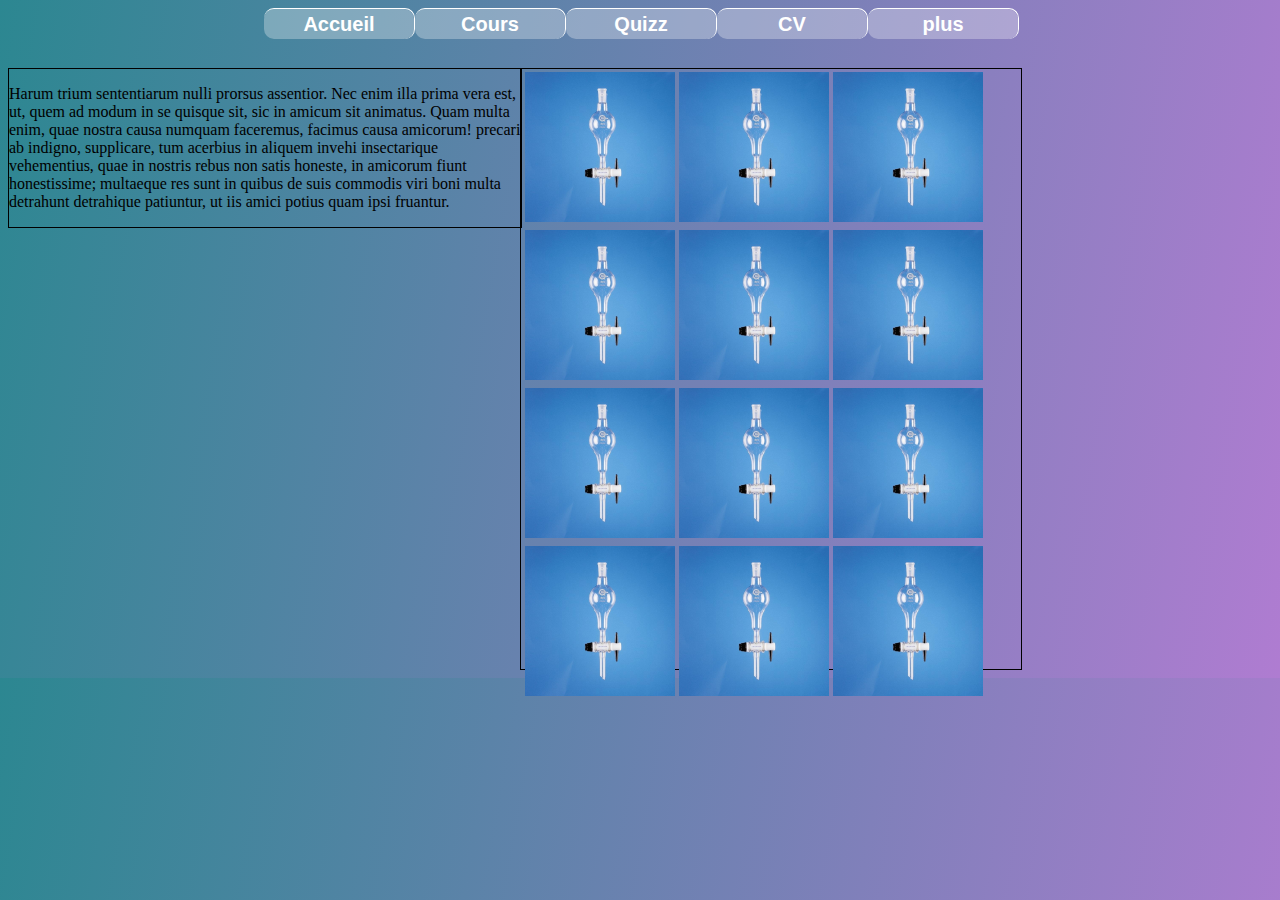
==== index.html @ 756b8065 "début création tableau" ====
<!DOCTYPE html>
<html>
    <head>
        <meta charset="UTF-8">
        <link rel="stylesheet" type="text/css" href="style.css">
        <script src="testjava.js"></script>
        <title>Accueil</title>
    </head>

    
    <body>
        <nav>
            <ul>
                <li>
                    <a href="index.html">Accueil</a>
                </li>
                <li>
                    <a href="Cours.html">Cours</a>
                        <ul>
                            <li><a href="Cours_general.html">Cours général </a> </li>
                            <li><a href="Cours_verre.html">Cours verre </a></li>
                        </ul>
                </li>
                <li>
                    <a href="Quizz.html">Quizz</a>
                </li>
                <li>
                    <a href="CV.html">CV</a>
                    <ul>
                        <li><a href="CV_Missolo.html">CV missolo</a></li>
                        <li><a href="CV_Desousa.html">CV desousa</a></li>
                    </ul>
                </li>
                <li>
                    <a href="#">plus </a>
                    <ul>
                        <li><a href="Liens.html">Liens </a>
                            <ul> 
                                <li><a href="https://fr.wikipedia.org/wiki/Verrerie_de_laboratoire"> Lien wikipedia</a> </li>
                                <li><a href="http://thedoc777.free.fr/pageverre.htm">Lycée Mermoz</a></li>
                            </ul>
                        </li>
                        <li><a href="Contact.html">nous contacter</a></li>
                    </ul>
                </li>
            </ul>
        </nav>
    
        <article>

         <p>Harum trium sententiarum nulli prorsus assentior. Nec enim illa prima vera est, ut, quem ad modum in se quisque sit, sic in amicum sit animatus. Quam multa enim, quae nostra causa numquam faceremus, facimus causa amicorum! precari ab indigno, supplicare, tum acerbius in aliquem invehi insectarique vehementius, quae in nostris rebus non satis honeste, in amicorum fiunt honestissime; multaeque res sunt in quibus de suis commodis viri boni multa detrahunt detrahique patiuntur, ut iis amici potius quam ipsi fruantur. </p>
        </article>


    <section class="tableauimg">
        <table>
            <tr>
                <td> <a href = "Cours.html" onMouseOver="changerImage();" onMouseOut="remettreImage();"> <img id =image1 src="./Images/ampoule_a_decanter.jpg" /> </td>
                <td> <img src = "./Images/ampoule_a_decanter.jpg" /></td>
                <td> <img src = "./Images/ampoule_a_decanter.jpg" /></td>
            </tr>
            <tr>
                <td> <img src = "./Images/ampoule_a_decanter.jpg" /></td>
                <td> <img src = "./Images/ampoule_a_decanter.jpg" /></td>
                <td> <img src = "./Images/ampoule_a_decanter.jpg" /></td>
            </tr>
            <tr>
                <td> <img src = "./Images/ampoule_a_decanter.jpg" /></td>
                <td> <img src = "./Images/ampoule_a_decanter.jpg" /></td>
                <td> <img src = "./Images/ampoule_a_decanter.jpg" /></td>
            </tr>
            <tr>
                <td> <img src = "./Images/ampoule_a_decanter.jpg" /></td>
                <td> <img src = "./Images/ampoule_a_decanter.jpg" /></td>
                <td> <img src = "./Images/ampoule_a_decanter.jpg" /></td>
            </tr>

        </table>
    </section>


    </body>

<!---
        <p>
    <a href="http://jigsaw.w3.org/css-validator/check/referer">
        <img style="border:0;width:88px;height:31px"
            src="http://jigsaw.w3.org/css-validator/images/vcss"
            alt="CSS Valide !" />
        </a>
    </p>
-->



</html>
---- style.css ----
body {
    background-image:linear-gradient(100deg, #2C8791, #AF7CD1 );
    height : 100%;
    width : 100%;
}



/*FENETRE DE NAVIGATION */
nav {
    position: relative;
    left : 20%;
    width : 100%; /*largeur */
    height : 60px; /*hauteur*/
    font-weight : bold; /* texte en gras*/
    font-family : Arial; /* police : Arial*/
    font-size : 20px; /* taille de la police : 12px */
    
}

nav, nav ul {
    padding : 0; /* pas de marge intérieure */
    margin : 0; /* et extérieur -> sinon les menus sont décalés dans la barre */
    list-style : none; /* enlève les points de la liste */
    line-height : 30px; /* augmente la hauteur des menus */
    text-align : center; /* texte centré*/


}

nav a 
{
    
    display : block; /* transforme en bloc les liens (plus facile à manipuler) */
    border-radius: 10px; /*bord arrondit*
    /* padding : 0;  */
    color : #fff; /* couleur du texte */
    text-decoration : none; /* enleve les souligne */
    width : 150px; /* largeur */ 
    background-color : rgba(255,255,255,0.3);
    
}

nav li /* Éléments des listes */      

{ 
    float : left; /*mettre les elements a la suite des autres à gauche*/
    border-right : 1px solid #fff; /* bordure blanche à droite de chaque élément */
    border-top : 1px solid #fff;
    border-radius: 10px; /*bord arrondit*/

}

nav li ul /* Sous-listes */
{ 
    position: absolute; /* Position absolue */
    width: 144px; /* Largeur des sous-listes */
    left: -999em; /* Hop, on envoie loin du champ de vision */
}


nav li ul ul /*Sous-sous liste */

{
    margin    : -22px 0 0 160px ; /* On décale les sous-sous-listes pour qu'elles ne soient pas au dessus des sous-listes */ 
}

nav li:hover ul ul, nav li.sfhover ul ul /* Sous-sous-listes lorsque la souris passe sur un élément de liste */

{
    left: -999em; /* On expédie les sous-sous-listes hors du champ de vision */

}


nav li:hover ul, nav li li:hover ul, nav li.sfhover ul, nav li li.sfhover ul  /* Sous-listes lorsque la souris passe sur un élément de liste ET sous-sous-lites lorsque la souris passe sur un élément de sous-liste */

{
    left: auto; /* Repositionnement normal */

}

/**Article */
article {
    float : left;
    width: 40%;
    border: 1px solid black;
}

/*****************************/
/*TABLEAU */

section.tableauimg {
    width : 500px; /*largeur du tableau */
    height : 600px; /*hauteur du tableau */
    border: 1px solid black; 
    margin-left : 40%; /*pour le placer à droite du texte */
}

section.tableauimg img {
    width : 150px; /*largeur de l'image */
    height : 150px; /*hauteur de l'image */
}
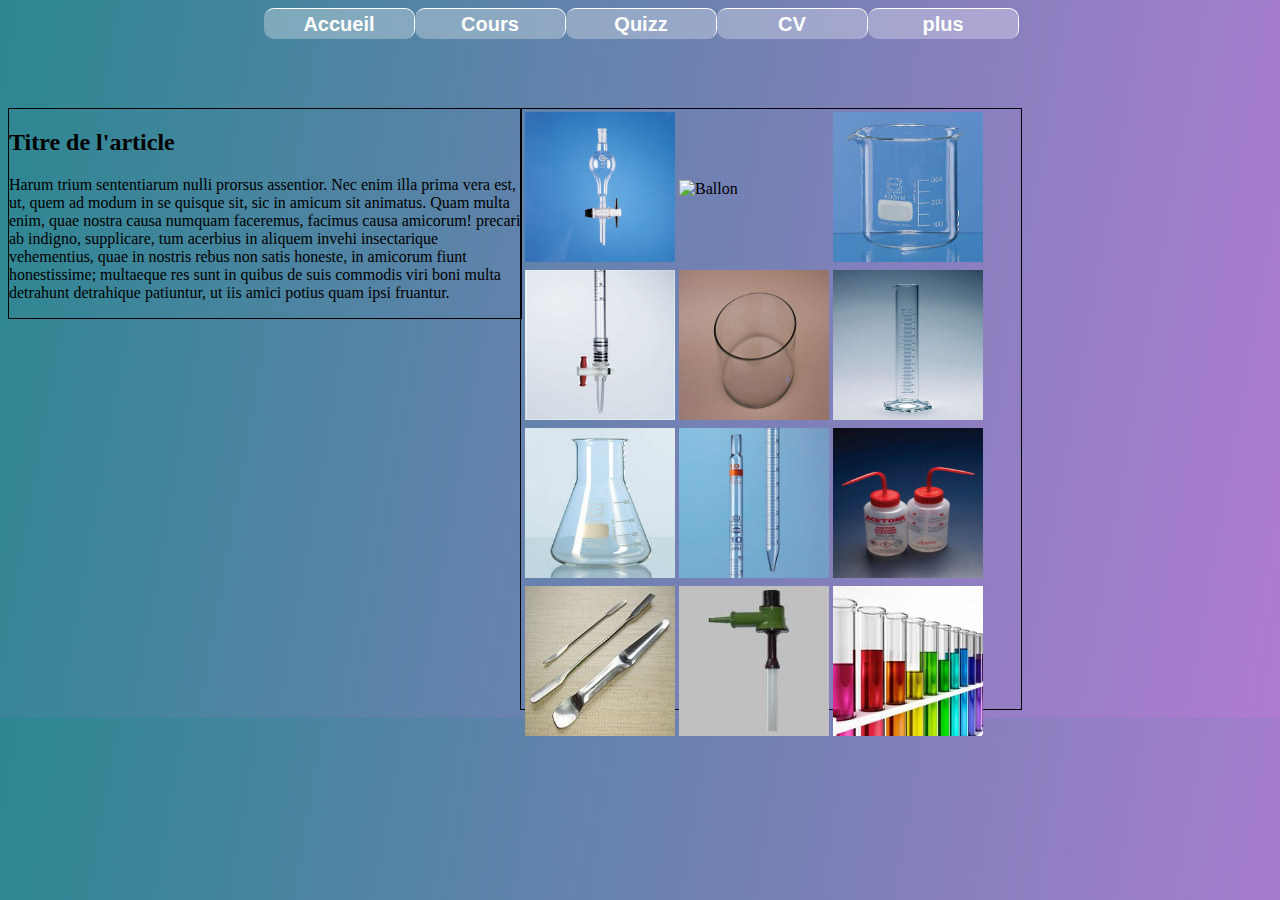
==== commit 98c5e6e2: "Tableau fini + début cours" ====
--- a/index.html
+++ b/index.html
@@ -40,44 +40,51 @@
                                 <li><a href="http://thedoc777.free.fr/pageverre.htm">Lycée Mermoz</a></li>
                             </ul>
                         </li>
-                        <li><a href="Contact.html">nous contacter</a></li>
+                        <li><a href="Contact.html">Nous contacter</a></li>
                     </ul>
                 </li>
             </ul>
         </nav>
     
-        <article>
+        <section id="corps">
+            <header>
+            </header>
+            <article>
+                <header>
+                    <h2>Titre de l'article </h2>
+                </header>
+             <p>Harum trium sententiarum nulli prorsus assentior. Nec enim illa prima vera est, ut, quem ad modum in se quisque sit, sic in amicum sit animatus. Quam multa enim, quae nostra causa numquam faceremus, facimus causa amicorum! precari ab indigno, supplicare, tum acerbius in aliquem invehi insectarique vehementius, quae in nostris rebus non satis honeste, in amicorum fiunt honestissime; multaeque res sunt in quibus de suis commodis viri boni multa detrahunt detrahique patiuntur, ut iis amici potius quam ipsi fruantur. </p>
+            </article>
 
-         <p>Harum trium sententiarum nulli prorsus assentior. Nec enim illa prima vera est, ut, quem ad modum in se quisque sit, sic in amicum sit animatus. Quam multa enim, quae nostra causa numquam faceremus, facimus causa amicorum! precari ab indigno, supplicare, tum acerbius in aliquem invehi insectarique vehementius, quae in nostris rebus non satis honeste, in amicorum fiunt honestissime; multaeque res sunt in quibus de suis commodis viri boni multa detrahunt detrahique patiuntur, ut iis amici potius quam ipsi fruantur. </p>
-        </article>
+        <!--mettre en div plutot qu'en table-->
+        <section class="tableauimg">
+            <header>
+            </header>
+            <table>
+                <tr>
+                    <td onMouseOver="changerImage(1);" onMouseOut="remettreImage(1);" > <a href = "Cours.html"> <img alt ="Ampoule à décanter" id =image1 src="./Images/ampoule_a_decanter.jpg" />  <p id="message1"></p> </a></td>
+                    <td onMouseOver="changerImage(2);" onMouseOut="remettreImage(2);"> <img alt ="Ballon" id =image2 src = "./Images/ballon.jpg" /> <p id="message2"> </p></td>
+                    <td onMouseOver="changerImage(3);" onMouseOut="remettreImage(3);"> <img alt ="Becher" id =image3 src = "./Images/becher.jpg" /> <p id="message3"> </p></td>
+                </tr>
+                <tr>
+                    <td onMouseOver="changerImage(4);" onMouseOut="remettreImage(4);"> <img alt ="Burette graduée" id =image4 src = "./Images/burette_graduee.jpg" /> <p id="message4"> </p></td>
+                    <td onMouseOver="changerImage(5);" onMouseOut="remettreImage(5);"> <img alt ="Cristallisoir" id =image5 src = "./Images/cristallisoir.jpg" /> <p id="message5"> </p></td>
+                    <td onMouseOver="changerImage(6);" onMouseOut="remettreImage(6);"> <img alt ="Eprouvette graduée" id =image6 src = "./Images/eprouvette_graduee.jpg" /> <p id="message6"> </p></td>
+                </tr>
+                <tr>
+                    <td onMouseOver="changerImage(7);" onMouseOut="remettreImage(7);"> <img alt ="Erlenmeyer" id =image7 src = "./Images/erlenmeyer.jpg" /> <p id="message7"> </p></td>
+                    <td onMouseOver="changerImage(8);" onMouseOut="remettreImage(8);"> <img alt ="Pipette jaugée" id =image8 src = "./Images/pipette_jaugee.jpg" /> <p id="message8"> </p></td>
+                    <td onMouseOver="changerImage(9);" onMouseOut="remettreImage(9);"> <img alt ="Pisette" id =image9 src = "./Images/pisette.jpg" /> <p id="message9"> </p></td>
+                </tr>
+                <tr>
+                    <td onMouseOver="changerImage(10);" onMouseOut="remettreImage(10);"> <img alt ="Spatule" id =image10 src = "./Images/spatule.jpg" />  <p id="message10"> </p></td>
+                    <td onMouseOver="changerImage(11);" onMouseOut="remettreImage(11);"> <img alt ="Trompe à eau" id =image11 src = "./Images/trompe_a_eau.jpg" /> <p id="message11"> </p></td>
+                    <td onMouseOver="changerImage(12);" onMouseOut="remettreImage(12);"> <img alt ="Tube à essai" id =image12 src = "./Images/tube_a_essai.jpg" /> <p id="message12"> </p></td>
+                </tr>
 
-
-    <section class="tableauimg">
-        <table>
-            <tr>
-                <td> <a href = "Cours.html" onMouseOver="changerImage();" onMouseOut="remettreImage();"> <img id =image1 src="./Images/ampoule_a_decanter.jpg" /> </td>
-                <td> <img src = "./Images/ampoule_a_decanter.jpg" /></td>
-                <td> <img src = "./Images/ampoule_a_decanter.jpg" /></td>
-            </tr>
-            <tr>
-                <td> <img src = "./Images/ampoule_a_decanter.jpg" /></td>
-                <td> <img src = "./Images/ampoule_a_decanter.jpg" /></td>
-                <td> <img src = "./Images/ampoule_a_decanter.jpg" /></td>
-            </tr>
-            <tr>
-                <td> <img src = "./Images/ampoule_a_decanter.jpg" /></td>
-                <td> <img src = "./Images/ampoule_a_decanter.jpg" /></td>
-                <td> <img src = "./Images/ampoule_a_decanter.jpg" /></td>
-            </tr>
-            <tr>
-                <td> <img src = "./Images/ampoule_a_decanter.jpg" /></td>
-                <td> <img src = "./Images/ampoule_a_decanter.jpg" /></td>
-                <td> <img src = "./Images/ampoule_a_decanter.jpg" /></td>
-            </tr>
-
-        </table>
+            </table>
+        </section>
     </section>
-
 
     </body>
 
--- a/style.css
+++ b/style.css
@@ -62,7 +62,7 @@
 nav li ul ul /*Sous-sous liste */
 
 {
-    margin    : -22px 0 0 160px ; /* On décale les sous-sous-listes pour qu'elles ne soient pas au dessus des sous-listes */ 
+    margin    : -20px 0 0 150px ; /* On décale les sous-sous-listes pour qu'elles ne soient pas au dessus des sous-listes */ 
 }
 
 nav li:hover ul ul, nav li.sfhover ul ul /* Sous-sous-listes lorsque la souris passe sur un élément de liste */
@@ -78,6 +78,10 @@
 {
     left: auto; /* Repositionnement normal */
 
+}
+/**Corps de la page*/
+section#corps {
+    margin-top : 40px;
 }
 
 /**Article */
@@ -101,6 +105,10 @@
     width : 150px; /*largeur de l'image */
     height : 150px; /*hauteur de l'image */
 }
+td p {
+position :absolute; 
+margin-top : -50px;
+margin-left :10px;
+text-align :center;
+}
 
-
-
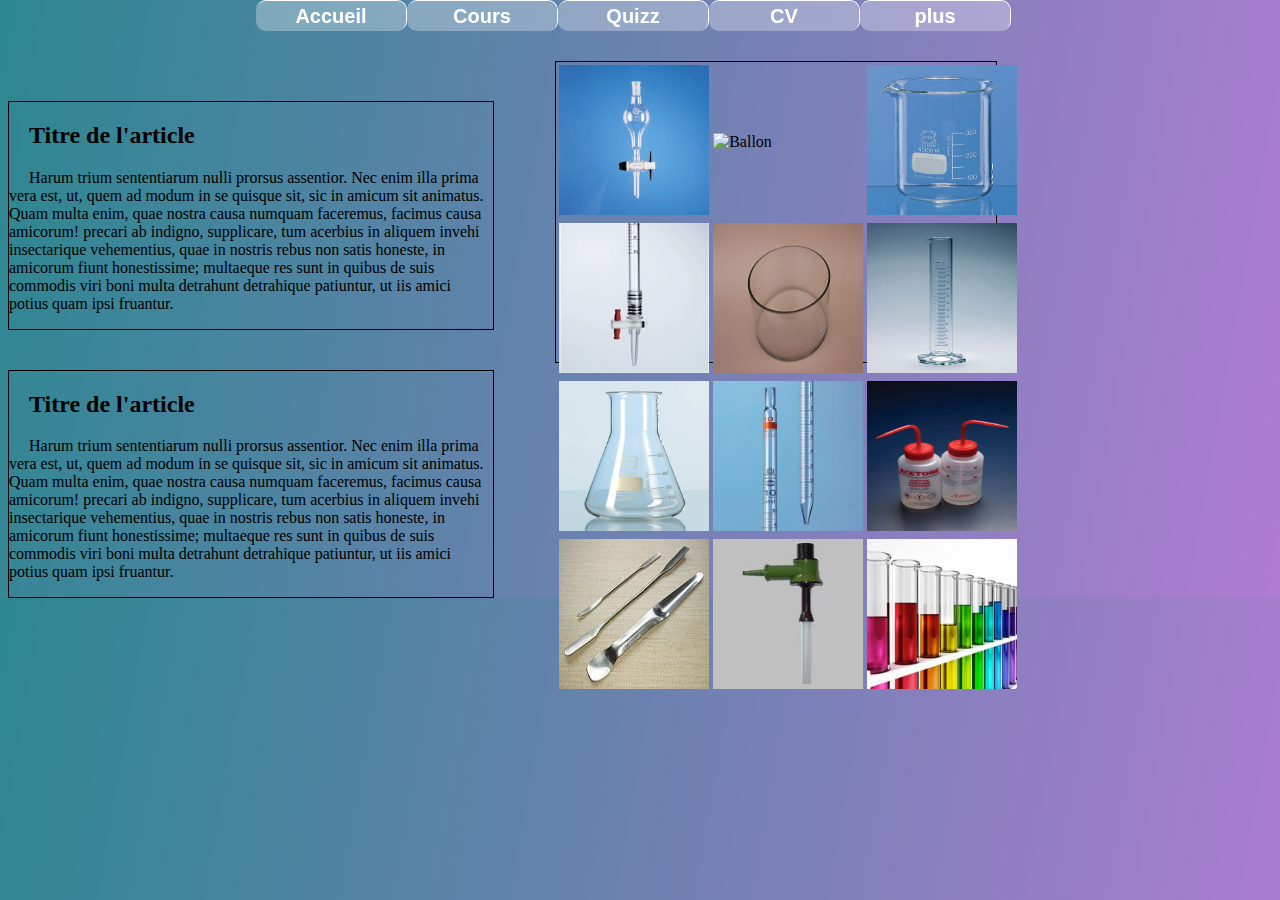
==== commit 5e422c07: "Ajout quizz + changement dans page accueil" ====
--- a/index.html
+++ b/index.html
@@ -7,7 +7,7 @@
         <title>Accueil</title>
     </head>
 
-    
+
     <body>
         <nav>
             <ul>
@@ -35,7 +35,7 @@
                     <a href="#">plus </a>
                     <ul>
                         <li><a href="Liens.html">Liens </a>
-                            <ul> 
+                            <ul>
                                 <li><a href="https://fr.wikipedia.org/wiki/Verrerie_de_laboratoire"> Lien wikipedia</a> </li>
                                 <li><a href="http://thedoc777.free.fr/pageverre.htm">Lycée Mermoz</a></li>
                             </ul>
@@ -45,8 +45,9 @@
                 </li>
             </ul>
         </nav>
-    
+
         <section id="corps">
+          <section id="articleblabla">
             <header>
             </header>
             <article>
@@ -56,7 +57,15 @@
              <p>Harum trium sententiarum nulli prorsus assentior. Nec enim illa prima vera est, ut, quem ad modum in se quisque sit, sic in amicum sit animatus. Quam multa enim, quae nostra causa numquam faceremus, facimus causa amicorum! precari ab indigno, supplicare, tum acerbius in aliquem invehi insectarique vehementius, quae in nostris rebus non satis honeste, in amicorum fiunt honestissime; multaeque res sunt in quibus de suis commodis viri boni multa detrahunt detrahique patiuntur, ut iis amici potius quam ipsi fruantur. </p>
             </article>
 
-        <!--mettre en div plutot qu'en table-->
+          <article>
+            <header>
+                  <h2>Titre de l'article </h2>
+            </header>
+            <p>Harum trium sententiarum nulli prorsus assentior. Nec enim illa prima vera est, ut, quem ad modum in se quisque sit, sic in amicum sit animatus. Quam multa enim, quae nostra causa numquam faceremus, facimus causa amicorum! precari ab indigno, supplicare, tum acerbius in aliquem invehi insectarique vehementius, quae in nostris rebus non satis honeste, in amicorum fiunt honestissime; multaeque res sunt in quibus de suis commodis viri boni multa detrahunt detrahique patiuntur, ut iis amici potius quam ipsi fruantur. </p>
+          </article>
+        </section>
+
+
         <section class="tableauimg">
             <header>
             </header>
@@ -84,6 +93,9 @@
 
             </table>
         </section>
+
+
+
     </section>
 
     </body>
--- a/style.css
+++ b/style.css
@@ -1,21 +1,22 @@
 body {
     background-image:linear-gradient(100deg, #2C8791, #AF7CD1 );
     height : 100%;
-    width : 100%;
+    width : 95%;
 }
 
 
 
 /*FENETRE DE NAVIGATION */
 nav {
-    position: relative;
+    position: fixed; /* la barre ne disparait pas */
+    width : 70%; /*largeur */
     left : 20%;
-    width : 100%; /*largeur */
+    top : 0%; /*colle la barre en haut */
     height : 60px; /*hauteur*/
     font-weight : bold; /* texte en gras*/
     font-family : Arial; /* police : Arial*/
     font-size : 20px; /* taille de la police : 12px */
-    
+
 }
 
 nav, nav ul {
@@ -28,22 +29,21 @@
 
 }
 
-nav a 
+nav a
 {
-    
+
     display : block; /* transforme en bloc les liens (plus facile à manipuler) */
-    border-radius: 10px; /*bord arrondit*
-    /* padding : 0;  */
+    border-radius: 10px; /*bord arrondit*/
     color : #fff; /* couleur du texte */
     text-decoration : none; /* enleve les souligne */
-    width : 150px; /* largeur */ 
+    width : 150px; /* largeur */
     background-color : rgba(255,255,255,0.3);
-    
+
 }
 
-nav li /* Éléments des listes */      
+nav li /* Éléments des listes */
 
-{ 
+{
     float : left; /*mettre les elements a la suite des autres à gauche*/
     border-right : 1px solid #fff; /* bordure blanche à droite de chaque élément */
     border-top : 1px solid #fff;
@@ -52,7 +52,7 @@
 }
 
 nav li ul /* Sous-listes */
-{ 
+{
     position: absolute; /* Position absolue */
     width: 144px; /* Largeur des sous-listes */
     left: -999em; /* Hop, on envoie loin du champ de vision */
@@ -62,7 +62,7 @@
 nav li ul ul /*Sous-sous liste */
 
 {
-    margin    : -20px 0 0 150px ; /* On décale les sous-sous-listes pour qu'elles ne soient pas au dessus des sous-listes */ 
+    margin    : -20px 0 0 150px ; /* On décale les sous-sous-listes pour qu'elles ne soient pas au dessus des sous-listes */
 }
 
 nav li:hover ul ul, nav li.sfhover ul ul /* Sous-sous-listes lorsque la souris passe sur un élément de liste */
@@ -81,24 +81,34 @@
 }
 /**Corps de la page*/
 section#corps {
-    margin-top : 40px;
+  margin-top : 40px;
+}
+/**********/
+/**Article */
+
+section#articleblabla {
+  float : left;
+  width: 40%;
+
 }
 
-/**Article */
-article {
-    float : left;
-    width: 40%;
+section#articleblabla article {
+    text-indent: 20px;
     border: 1px solid black;
+    margin-top: 40px;
 }
+
 
 /*****************************/
 /*TABLEAU */
 
 section.tableauimg {
-    width : 500px; /*largeur du tableau */
-    height : 600px; /*hauteur du tableau */
-    border: 1px solid black; 
-    margin-left : 40%; /*pour le placer à droite du texte */
+    width : 440px; /*largeur du tableau */
+    height : 300px; /*hauteur du tableau */
+    border: 1px solid black;
+    margin-left: 45%;
+    margin-top: 5%;
+
 }
 
 section.tableauimg img {
@@ -106,9 +116,53 @@
     height : 150px; /*hauteur de l'image */
 }
 td p {
-position :absolute; 
+position :absolute;
 margin-top : -50px;
 margin-left :10px;
 text-align :center;
 }
+/**********************/
+/*Cours verre */
+section#coursverre {
+  margin-top: 5%;
+  border: 1px solid black;
+}
+section#coursverre article {
+  float : left;
+  width: 40%;
+  margin-left: 5%;
+  text-indent: 20px;
+}
+section#coursverre header {
+  text-align: center;
+}
+section#coursverre img {
+  border-radius: 10px; /*bord arrondit*/
+  margin-left: 10%;
+  width : 200px; /*largeur de l'image */
+  height : 200px; /*hauteur de l'image */
+}
 
+/**Quizz **/
+
+article#articlequizz {
+    position : fixed; /* pour que la barre reste en haut meme si on descend la fenetre */
+    width : 30%; /*largeur */
+    height : 60px; /*hauteur*/
+    background-color: rgba(0, 0, 255, 0.1); /*un arrière plan bleu à 10% de transparence */
+    font-family : Arial; /* police : Arial*/
+    font-size : 20px; /* taille de la police : 12px */
+    top : 100px ;
+    left : 550px;
+
+}
+
+section.quiz {
+  height:70%;
+  width:75%;
+}
+
+img.imqz    {
+           height:50%;
+           width:35%;
+         }
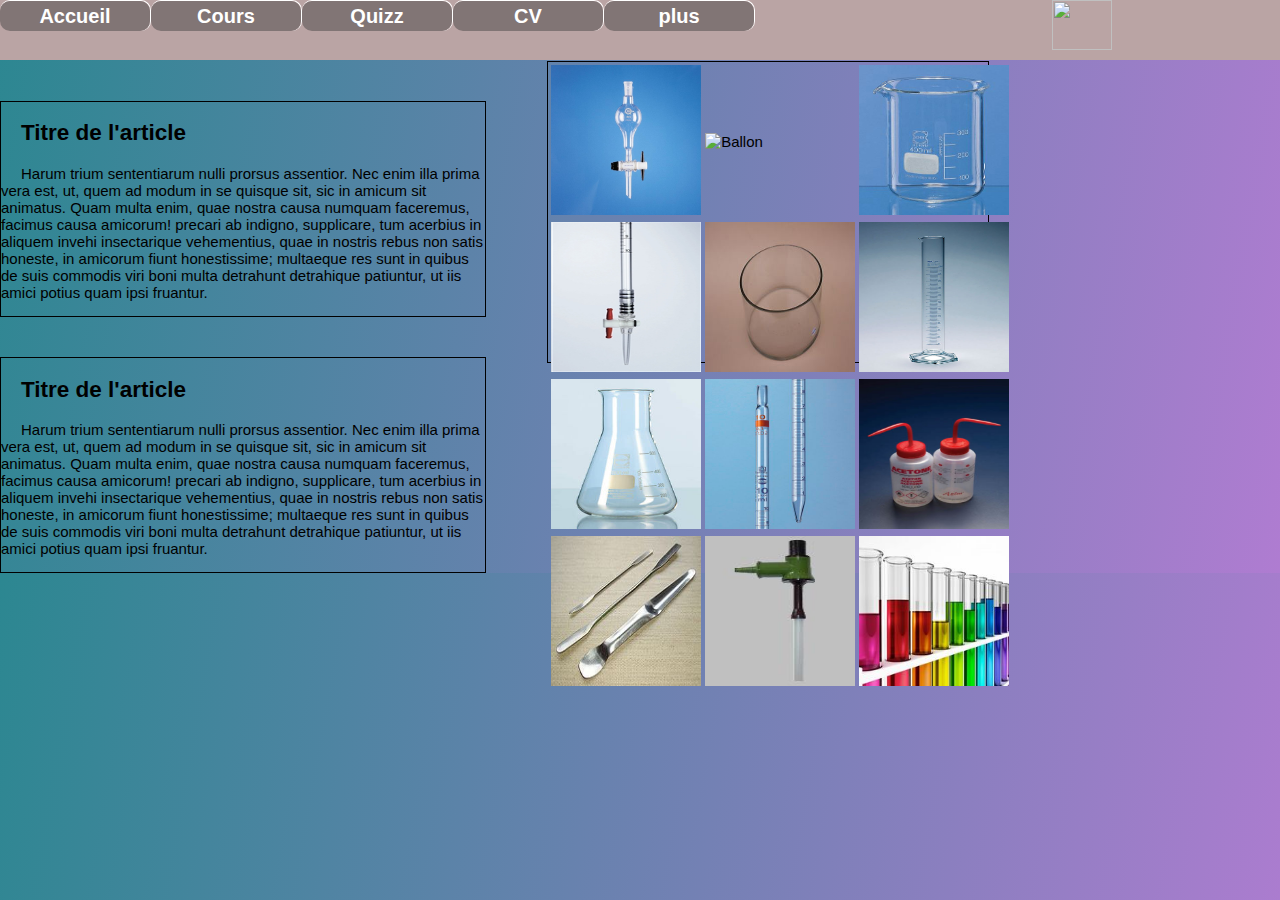
==== commit 078119b8: "nouveau chanegement*" ====
--- a/index.html
+++ b/index.html
@@ -44,9 +44,12 @@
                     </ul>
                 </li>
             </ul>
+
+            <img src="./Images/LOGO-PARIS-DIDEROT.jpg" width="60px" height="50px"/>
         </nav>
 
         <section id="corps">
+          <header></header>
           <section id="articleblabla">
             <header>
             </header>
@@ -98,6 +101,8 @@
 
     </section>
 
+  
+
     </body>
 
 <!---
--- a/style.css
+++ b/style.css
@@ -2,20 +2,26 @@
     background-image:linear-gradient(100deg, #2C8791, #AF7CD1 );
     height : 100%;
     width : 95%;
+    font-family : Arial; /* police : Arial*/
+    font-size : 15px; /* taille de la police : 12px */
+    margin-left: 0;
 }
 
 
 
 /*FENETRE DE NAVIGATION */
+
+nav img {
+    margin-left: 10%;
+}
 nav {
     position: fixed; /* la barre ne disparait pas */
-    width : 70%; /*largeur */
-    left : 20%;
+    width : 100%; /*largeur */
     top : 0%; /*colle la barre en haut */
     height : 60px; /*hauteur*/
     font-weight : bold; /* texte en gras*/
-    font-family : Arial; /* police : Arial*/
     font-size : 20px; /* taille de la police : 12px */
+    background-color: rgba(186,164,164);
 
 }
 
@@ -37,7 +43,7 @@
     color : #fff; /* couleur du texte */
     text-decoration : none; /* enleve les souligne */
     width : 150px; /* largeur */
-    background-color : rgba(255,255,255,0.3);
+    background-color : rgba(129,117,117);
 
 }
 
@@ -150,19 +156,28 @@
     width : 30%; /*largeur */
     height : 60px; /*hauteur*/
     background-color: rgba(0, 0, 255, 0.1); /*un arrière plan bleu à 10% de transparence */
-    font-family : Arial; /* police : Arial*/
-    font-size : 20px; /* taille de la police : 12px */
     top : 100px ;
     left : 550px;
 
 }
 
 section.quiz {
-  height:70%;
-  width:75%;
+  margin-top: 5%;
+
 }
 
 img.imqz    {
            height:50%;
            width:35%;
-         }
+}
+section.quiz header h2 {
+  text-align: center;
+}
+
+iframe:focus {
+    outline: none;
+}
+
+iframe[seamless] {
+    display: block;
+}
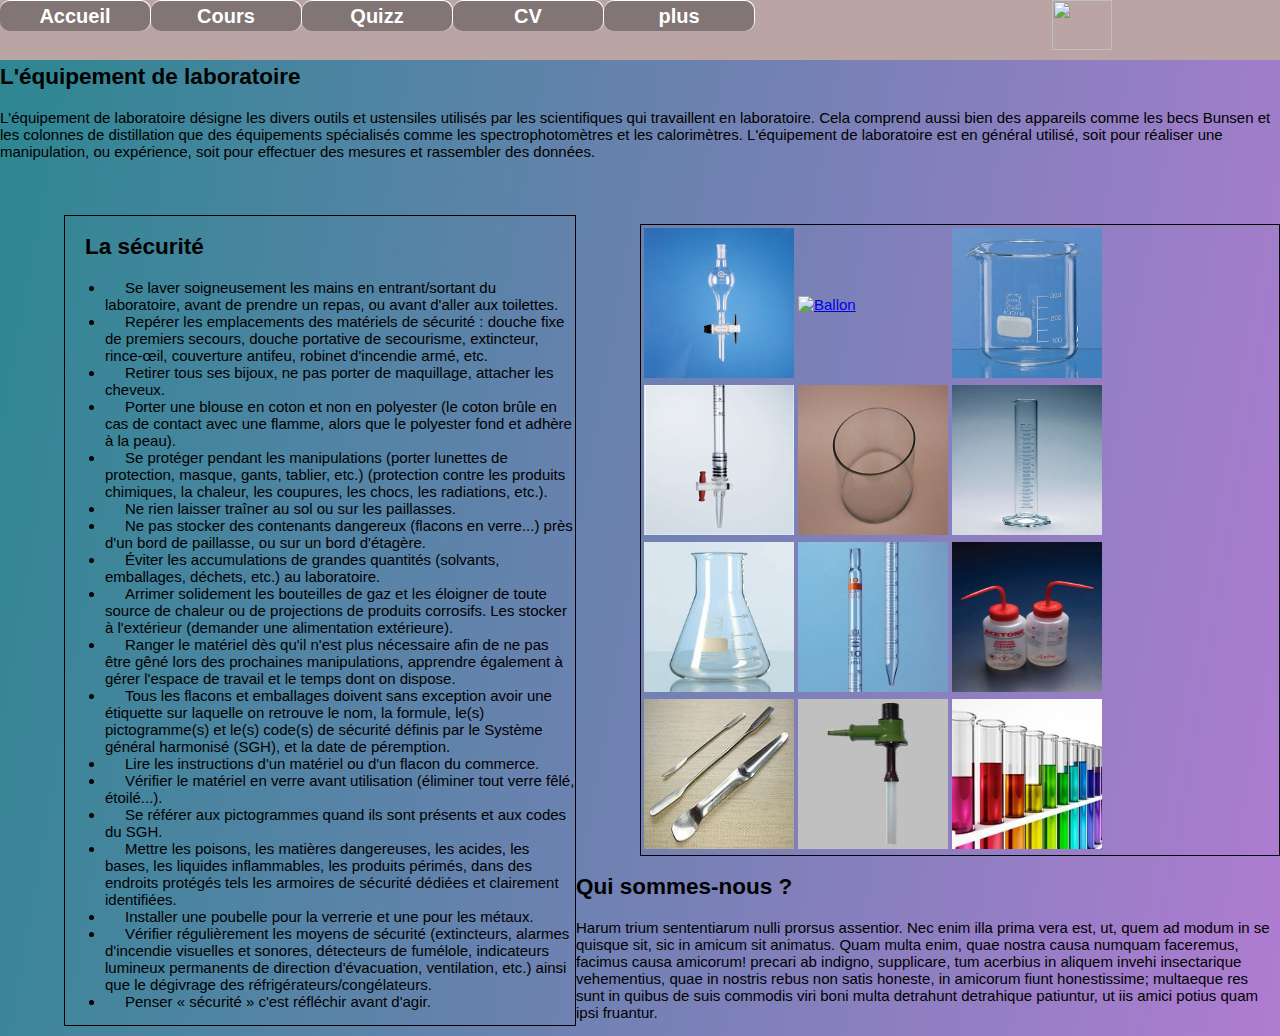
==== commit 8084afdb: "Ajout page cours général" ====
--- a/index.html
+++ b/index.html
@@ -49,22 +49,42 @@
         </nav>
 
         <section id="corps">
-          <header></header>
-          <section id="articleblabla">
             <header>
             </header>
             <article>
                 <header>
-                    <h2>Titre de l'article </h2>
+                    <h2>L'équipement de laboratoire</h2>
                 </header>
-             <p>Harum trium sententiarum nulli prorsus assentior. Nec enim illa prima vera est, ut, quem ad modum in se quisque sit, sic in amicum sit animatus. Quam multa enim, quae nostra causa numquam faceremus, facimus causa amicorum! precari ab indigno, supplicare, tum acerbius in aliquem invehi insectarique vehementius, quae in nostris rebus non satis honeste, in amicorum fiunt honestissime; multaeque res sunt in quibus de suis commodis viri boni multa detrahunt detrahique patiuntur, ut iis amici potius quam ipsi fruantur. </p>
+             <p>L'équipement de laboratoire désigne les divers outils et ustensiles utilisés par les scientifiques qui travaillent en laboratoire. Cela comprend aussi bien des appareils comme les becs Bunsen et les colonnes de distillation que des équipements spécialisés comme les spectrophotomètres et les calorimètres.
+L'équipement de laboratoire est en général utilisé, soit pour réaliser une manipulation, ou expérience, soit pour effectuer des mesures et rassembler des données. </p>
             </article>
+          <section id="articleblabla">
 
           <article>
             <header>
-                  <h2>Titre de l'article </h2>
+                  <h2>La sécurité</h2>
             </header>
-            <p>Harum trium sententiarum nulli prorsus assentior. Nec enim illa prima vera est, ut, quem ad modum in se quisque sit, sic in amicum sit animatus. Quam multa enim, quae nostra causa numquam faceremus, facimus causa amicorum! precari ab indigno, supplicare, tum acerbius in aliquem invehi insectarique vehementius, quae in nostris rebus non satis honeste, in amicorum fiunt honestissime; multaeque res sunt in quibus de suis commodis viri boni multa detrahunt detrahique patiuntur, ut iis amici potius quam ipsi fruantur. </p>
+            <ul>
+              <li>Se laver soigneusement les mains en entrant/sortant du laboratoire, avant de prendre un repas, ou avant d'aller aux toilettes.</li>
+              <li>Repérer les emplacements des matériels de sécurité : douche fixe de premiers secours, douche portative de secourisme, extincteur, rince-œil, couverture antifeu, robinet d'incendie armé, etc.</li>
+              <li>Retirer tous ses bijoux, ne pas porter de maquillage, attacher les cheveux.</li>
+              <li>Porter une blouse en coton et non en polyester (le coton brûle en cas de contact avec une flamme, alors que le polyester fond et adhère à la peau).</li>
+              <li>Se protéger pendant les manipulations (porter lunettes de protection, masque, gants, tablier, etc.) (protection contre les produits chimiques, la chaleur, les coupures, les chocs, les radiations, etc.). </li>
+              <li>Ne rien laisser traîner au sol ou sur les paillasses.</li>
+              <li>Ne pas stocker des contenants dangereux (flacons en verre...) près d'un bord de paillasse, ou sur un bord d'étagère.</li>
+              <li>Éviter les accumulations de grandes quantités (solvants, emballages, déchets, etc.) au laboratoire.</li>
+              <li>Arrimer solidement les bouteilles de gaz et les éloigner de toute source de chaleur ou de projections de produits corrosifs. Les stocker à l'extérieur (demander une alimentation extérieure).</li>
+              <li>Ranger le matériel dès qu'il n'est plus nécessaire afin de ne pas être gêné lors des prochaines manipulations, apprendre également à gérer l'espace de travail et le temps dont on dispose.</li>
+              <li>Tous les flacons et emballages doivent sans exception avoir une étiquette sur laquelle on retrouve le nom, la formule, le(s) pictogramme(s) et le(s) code(s) de sécurité définis par le Système général harmonisé (SGH), et la date de péremption.</li>
+              <li>Lire les instructions d'un matériel ou d'un flacon du commerce.</li>
+              <li>Vérifier le matériel en verre avant utilisation (éliminer tout verre fêlé, étoilé...).</li>
+              <li>Se référer aux pictogrammes quand ils sont présents et aux codes du SGH. </li>
+              <li> Mettre les poisons, les matières dangereuses, les acides, les bases, les liquides inflammables, les produits périmés, dans des endroits protégés tels les armoires de sécurité dédiées et clairement identifiées.</li>
+              <li>Installer une poubelle pour la verrerie et une pour les métaux. </li>
+              <li>Vérifier régulièrement les moyens de sécurité (extincteurs, alarmes d'incendie visuelles et sonores, détecteurs de fumélole, indicateurs lumineux permanents de direction d'évacuation, ventilation, etc.) ainsi que le dégivrage des réfrigérateurs/congélateurs. </li>
+              <li>Penser « sécurité » c'est réfléchir avant d'agir. </li>
+
+            </ul>
           </article>
         </section>
 
@@ -74,34 +94,41 @@
             </header>
             <table>
                 <tr>
-                    <td onMouseOver="changerImage(1);" onMouseOut="remettreImage(1);" > <a href = "Cours.html"> <img alt ="Ampoule à décanter" id =image1 src="./Images/ampoule_a_decanter.jpg" />  <p id="message1"></p> </a></td>
-                    <td onMouseOver="changerImage(2);" onMouseOut="remettreImage(2);"> <img alt ="Ballon" id =image2 src = "./Images/ballon.jpg" /> <p id="message2"> </p></td>
-                    <td onMouseOver="changerImage(3);" onMouseOut="remettreImage(3);"> <img alt ="Becher" id =image3 src = "./Images/becher.jpg" /> <p id="message3"> </p></td>
+                    <td onMouseOver="changerImage(1);" onMouseOut="remettreImage(1);" > <a href = "Cours_verre.html#ampoule"> <img alt ="Ampoule à décanter" id =image1 src="./Images/ampoule_a_decanter.jpg" />  <p id="message1"></p> </a></td>
+                    <td onMouseOver="changerImage(2);" onMouseOut="remettreImage(2);"> <a href = "Cours_verre.html#ballon"> <img alt ="Ballon" id =image2 src = "./Images/ballon.jpg" /> <p id="message2"> </p></td>
+                    <td onMouseOver="changerImage(3);" onMouseOut="remettreImage(3);"> <a href = "Cours_verre.html#becher"> <img alt ="Becher" id =image3 src = "./Images/becher.jpg" /> <p id="message3"> </p></td>
                 </tr>
                 <tr>
-                    <td onMouseOver="changerImage(4);" onMouseOut="remettreImage(4);"> <img alt ="Burette graduée" id =image4 src = "./Images/burette_graduee.jpg" /> <p id="message4"> </p></td>
-                    <td onMouseOver="changerImage(5);" onMouseOut="remettreImage(5);"> <img alt ="Cristallisoir" id =image5 src = "./Images/cristallisoir.jpg" /> <p id="message5"> </p></td>
-                    <td onMouseOver="changerImage(6);" onMouseOut="remettreImage(6);"> <img alt ="Eprouvette graduée" id =image6 src = "./Images/eprouvette_graduee.jpg" /> <p id="message6"> </p></td>
+                    <td onMouseOver="changerImage(4);" onMouseOut="remettreImage(4);"> <a href = "Cours_verre.html#burette"> <img alt ="Burette graduée" id =image4 src = "./Images/burette_graduee.jpg" /> <p id="message4"> </p></td>
+                    <td onMouseOver="changerImage(5);" onMouseOut="remettreImage(5);"> <a href = "Cours_verre.html#cristallisoir"> <img alt ="Cristallisoir" id =image5 src = "./Images/cristallisoir.jpg" /> <p id="message5"> </p></td>
+                    <td onMouseOver="changerImage(6);" onMouseOut="remettreImage(6);"> <a href = "Cours_verre.html#eprouvette"> <img alt ="Eprouvette graduée" id =image6 src = "./Images/eprouvette_graduee.jpg" /> <p id="message6"> </p></td>
                 </tr>
                 <tr>
-                    <td onMouseOver="changerImage(7);" onMouseOut="remettreImage(7);"> <img alt ="Erlenmeyer" id =image7 src = "./Images/erlenmeyer.jpg" /> <p id="message7"> </p></td>
-                    <td onMouseOver="changerImage(8);" onMouseOut="remettreImage(8);"> <img alt ="Pipette jaugée" id =image8 src = "./Images/pipette_jaugee.jpg" /> <p id="message8"> </p></td>
-                    <td onMouseOver="changerImage(9);" onMouseOut="remettreImage(9);"> <img alt ="Pisette" id =image9 src = "./Images/pisette.jpg" /> <p id="message9"> </p></td>
+                    <td onMouseOver="changerImage(7);" onMouseOut="remettreImage(7);"> <a href = "Cours_verre.html#erlenmeyer"> <img alt ="Erlenmeyer" id =image7 src = "./Images/erlenmeyer.jpg" /> <p id="message7"> </p></td>
+                    <td onMouseOver="changerImage(8);" onMouseOut="remettreImage(8);"> <a href = "Cours_verre.html#pipette"> <img alt ="Pipette jaugée" id =image8 src = "./Images/pipette_jaugee.jpg" /> <p id="message8"> </p></td>
+                    <td onMouseOver="changerImage(9);" onMouseOut="remettreImage(9);"> <a href = "Cours_verre.html#pisette"> <img alt ="Pisette" id =image9 src = "./Images/pisette.jpg" /> <p id="message9"> </p></td>
                 </tr>
                 <tr>
-                    <td onMouseOver="changerImage(10);" onMouseOut="remettreImage(10);"> <img alt ="Spatule" id =image10 src = "./Images/spatule.jpg" />  <p id="message10"> </p></td>
-                    <td onMouseOver="changerImage(11);" onMouseOut="remettreImage(11);"> <img alt ="Trompe à eau" id =image11 src = "./Images/trompe_a_eau.jpg" /> <p id="message11"> </p></td>
-                    <td onMouseOver="changerImage(12);" onMouseOut="remettreImage(12);"> <img alt ="Tube à essai" id =image12 src = "./Images/tube_a_essai.jpg" /> <p id="message12"> </p></td>
+                    <td onMouseOver="changerImage(10);" onMouseOut="remettreImage(10);"> <a href = "Cours_verre.html#spatule"> <img alt ="Spatule" id =image10 src = "./Images/spatule.jpg" />  <p id="message10"> </p></td>
+                    <td onMouseOver="changerImage(11);" onMouseOut="remettreImage(11);"> <a href = "Cours_verre.html#trompe"> <img alt ="Trompe à eau" id =image11 src = "./Images/trompe_a_eau.jpg" /> <p id="message11"> </p></td>
+                    <td onMouseOver="changerImage(12);" onMouseOut="remettreImage(12);"> <a href = "Cours_verre.html#tube"> <img alt ="Tube à essai" id =image12 src = "./Images/tube_a_essai.jpg" /> <p id="message12"> </p></td>
                 </tr>
 
             </table>
+
         </section>
 
 
 
     </section>
+    <article>
+      <header>
+            <h2>Qui sommes-nous ?</h2>
+      </header>
+      <p>Harum trium sententiarum nulli prorsus assentior. Nec enim illa prima vera est, ut, quem ad modum in se quisque sit, sic in amicum sit animatus. Quam multa enim, quae nostra causa numquam faceremus, facimus causa amicorum! precari ab indigno, supplicare, tum acerbius in aliquem invehi insectarique vehementius, quae in nostris rebus non satis honeste, in amicorum fiunt honestissime; multaeque res sunt in quibus de suis commodis viri boni multa detrahunt detrahique patiuntur, ut iis amici potius quam ipsi fruantur. </p>
+    </article>
 
-  
+
 
     </body>
 
--- a/style.css
+++ b/style.css
@@ -1,7 +1,6 @@
 body {
     background-image:linear-gradient(100deg, #2C8791, #AF7CD1 );
-    height : 100%;
-    width : 95%;
+    width : 100%;
     font-family : Arial; /* police : Arial*/
     font-size : 15px; /* taille de la police : 12px */
     margin-left: 0;
@@ -87,7 +86,7 @@
 }
 /**Corps de la page*/
 section#corps {
-  margin-top : 40px;
+  margin-top : 5%;
 }
 /**********/
 /**Article */
@@ -95,7 +94,7 @@
 section#articleblabla {
   float : left;
   width: 40%;
-
+  margin-left : 5%;
 }
 
 section#articleblabla article {
@@ -109,10 +108,8 @@
 /*TABLEAU */
 
 section.tableauimg {
-    width : 440px; /*largeur du tableau */
-    height : 300px; /*hauteur du tableau */
     border: 1px solid black;
-    margin-left: 45%;
+    margin-left: 50%;
     margin-top: 5%;
 
 }
@@ -129,26 +126,61 @@
 }
 /**********************/
 /*Cours verre */
-section#coursverre {
+section.coursverre {
   margin-top: 5%;
   border: 1px solid black;
 }
-section#coursverre article {
+section.coursverre article {
   float : left;
   width: 40%;
   margin-left: 5%;
   text-indent: 20px;
 }
-section#coursverre header {
+section.coursverre header {
   text-align: center;
 }
-section#coursverre img {
+section.coursverre img {
   border-radius: 10px; /*bord arrondit*/
   margin-left: 10%;
   width : 200px; /*largeur de l'image */
   height : 200px; /*hauteur de l'image */
 }
-
+/*********************/
+/**Cours général **/
+section#defchimie {
+  margin-top : 5%;
+}
+section#defchimie article {
+  float : left;
+  margin-left : 5%;
+  text-indent: 20px;
+  width : 75%;
+}
+section#defchimie img {
+  margin-top: 3%;
+  margin-left : 5%;
+}
+
+section#general {
+  margin-top : 5%;
+  margin-left : 5%;
+  text-indent: 20px;
+}
+
+section#defverrerie {
+  margin-top : 5%;
+  margin-left : 5%;
+  text-indent: 20px;
+}
+section#defverrerie article {
+  float : right;
+  width : 60%;
+}
+section#defverrerie img {
+  border-radius: 10px; /*bord arrondit*/
+
+}
+/*******************/
 /**Quizz **/
 
 article#articlequizz {
@@ -156,8 +188,8 @@
     width : 30%; /*largeur */
     height : 60px; /*hauteur*/
     background-color: rgba(0, 0, 255, 0.1); /*un arrière plan bleu à 10% de transparence */
-    top : 100px ;
-    left : 550px;
+    top : 10% ;
+    left : 40%;
 
 }
 
@@ -167,17 +199,9 @@
 }
 
 img.imqz    {
-           height:50%;
-           width:35%;
+  height:50%;
+   width:35%;
 }
 section.quiz header h2 {
   text-align: center;
 }
-
-iframe:focus {
-    outline: none;
-}
-
-iframe[seamless] {
-    display: block;
-}
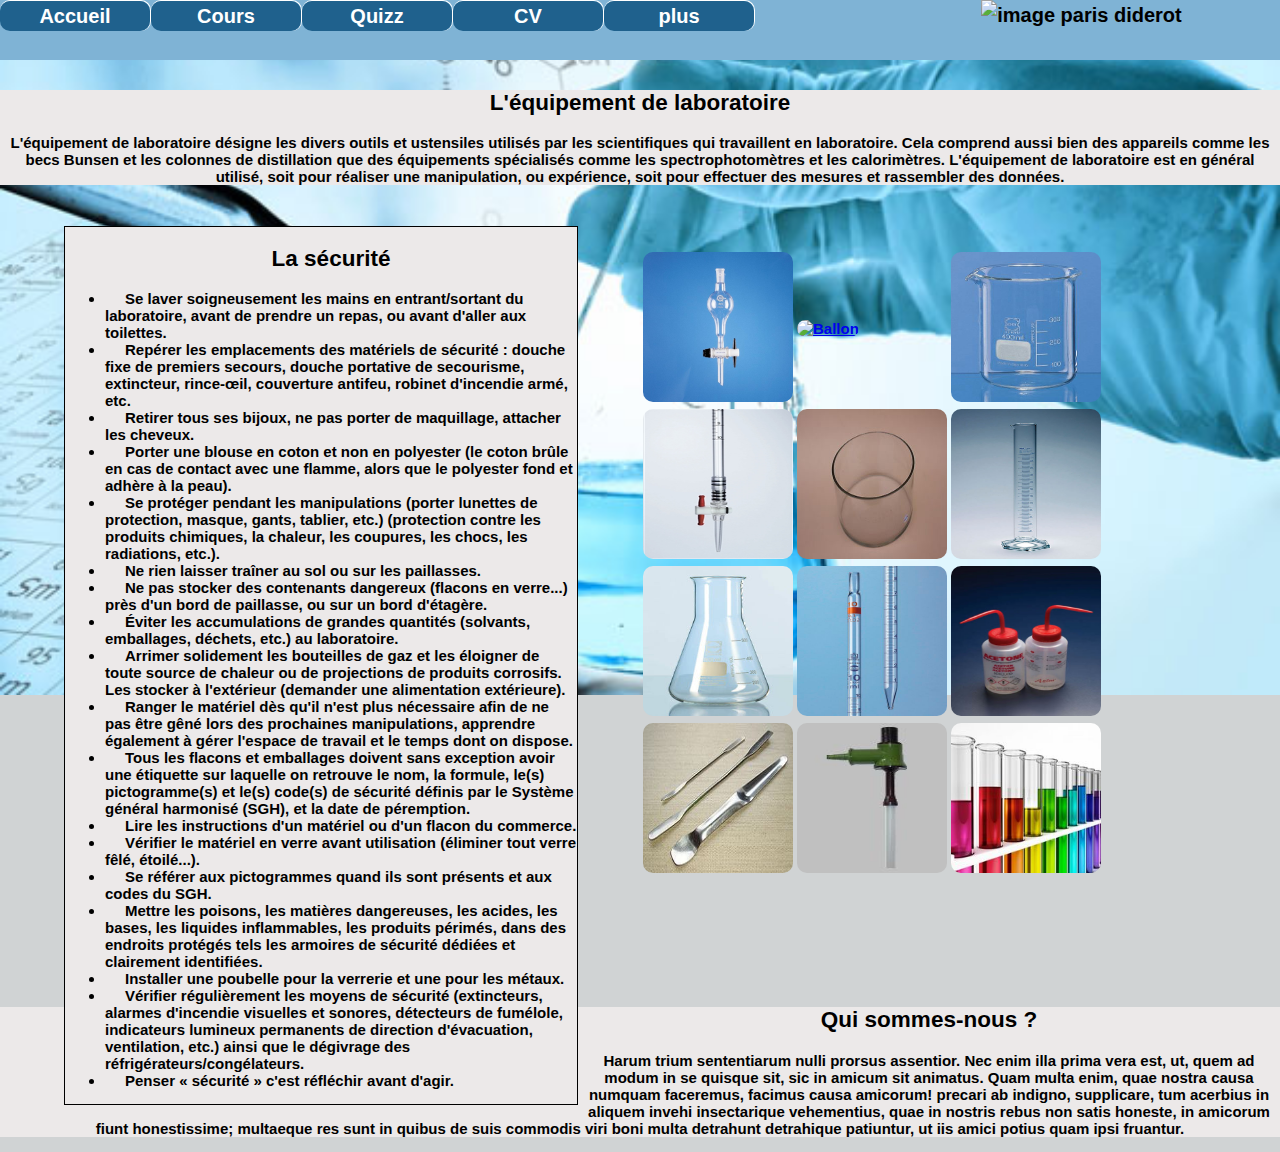
==== commit 5fc79d6f: "correction erreur w3c + changement fond" ====
--- a/index.html
+++ b/index.html
@@ -2,7 +2,7 @@
 <html>
     <head>
         <meta charset="UTF-8">
-        <link rel="stylesheet" type="text/css" href="style.css">
+        <link rel="stylesheet" type="text/css" href="./fichier_css/style.css">
         <script src="testjava.js"></script>
         <title>Accueil</title>
     </head>
@@ -15,7 +15,7 @@
                     <a href="index.html">Accueil</a>
                 </li>
                 <li>
-                    <a href="Cours.html">Cours</a>
+                    <a href="Cours_general.html">Cours</a>
                         <ul>
                             <li><a href="Cours_general.html">Cours général </a> </li>
                             <li><a href="Cours_verre.html">Cours verre </a></li>
@@ -45,22 +45,19 @@
                 </li>
             </ul>
 
-            <img src="./Images/LOGO-PARIS-DIDEROT.jpg" width="60px" height="50px"/>
+            <img alt="image paris diderot" src="./Images/LOGO-PARIS-DIDEROT.jpg">
         </nav>
 
-        <section id="corps">
-            <header>
-            </header>
-            <article>
+            <article id="articleduhaut">
                 <header>
                     <h2>L'équipement de laboratoire</h2>
                 </header>
              <p>L'équipement de laboratoire désigne les divers outils et ustensiles utilisés par les scientifiques qui travaillent en laboratoire. Cela comprend aussi bien des appareils comme les becs Bunsen et les colonnes de distillation que des équipements spécialisés comme les spectrophotomètres et les calorimètres.
 L'équipement de laboratoire est en général utilisé, soit pour réaliser une manipulation, ou expérience, soit pour effectuer des mesures et rassembler des données. </p>
             </article>
-          <section id="articleblabla">
 
-          <article>
+
+          <article id="articleblabla">
             <header>
                   <h2>La sécurité</h2>
             </header>
@@ -86,42 +83,36 @@
 
             </ul>
           </article>
-        </section>
 
 
-        <section class="tableauimg">
-            <header>
-            </header>
-            <table>
+
+            <table class="tableauimg">
                 <tr>
-                    <td onMouseOver="changerImage(1);" onMouseOut="remettreImage(1);" > <a href = "Cours_verre.html#ampoule"> <img alt ="Ampoule à décanter" id =image1 src="./Images/ampoule_a_decanter.jpg" />  <p id="message1"></p> </a></td>
-                    <td onMouseOver="changerImage(2);" onMouseOut="remettreImage(2);"> <a href = "Cours_verre.html#ballon"> <img alt ="Ballon" id =image2 src = "./Images/ballon.jpg" /> <p id="message2"> </p></td>
-                    <td onMouseOver="changerImage(3);" onMouseOut="remettreImage(3);"> <a href = "Cours_verre.html#becher"> <img alt ="Becher" id =image3 src = "./Images/becher.jpg" /> <p id="message3"> </p></td>
+                    <td onMouseOver="changerImage(1);" onMouseOut="remettreImage(1);" > <a href = "Cours_verre.html#cible"> <img alt ="Ampoule à décanter" id =image1 src="./Images/ampoule_a_decanter.jpg" />  <p id="message1"></p> </a></td>
+                    <td onMouseOver="changerImage(2);" onMouseOut="remettreImage(2);"> <a href = "Cours_verre.html#ampoule"> <img alt ="Ballon" id =image2 src = "./Images/ballon.jpg" /> <p id="message2"> </p></a></td>
+                    <td onMouseOver="changerImage(3);" onMouseOut="remettreImage(3);"> <a href = "Cours_verre.html#ballon"> <img alt ="Becher" id =image3 src = "./Images/becher.jpg" /> <p id="message3"> </p></a></td>
                 </tr>
                 <tr>
-                    <td onMouseOver="changerImage(4);" onMouseOut="remettreImage(4);"> <a href = "Cours_verre.html#burette"> <img alt ="Burette graduée" id =image4 src = "./Images/burette_graduee.jpg" /> <p id="message4"> </p></td>
-                    <td onMouseOver="changerImage(5);" onMouseOut="remettreImage(5);"> <a href = "Cours_verre.html#cristallisoir"> <img alt ="Cristallisoir" id =image5 src = "./Images/cristallisoir.jpg" /> <p id="message5"> </p></td>
-                    <td onMouseOver="changerImage(6);" onMouseOut="remettreImage(6);"> <a href = "Cours_verre.html#eprouvette"> <img alt ="Eprouvette graduée" id =image6 src = "./Images/eprouvette_graduee.jpg" /> <p id="message6"> </p></td>
+                    <td onMouseOver="changerImage(4);" onMouseOut="remettreImage(4);"> <a href = "Cours_verre.html#becher"> <img alt ="Burette graduée" id =image4 src = "./Images/burette_graduee.jpg" /> <p id="message4"> </p></a></td>
+                    <td onMouseOver="changerImage(5);" onMouseOut="remettreImage(5);"> <a href = "Cours_verre.html#burette"> <img alt ="Cristallisoir" id =image5 src = "./Images/cristallisoir.jpg" /> <p id="message5"> </p></a></td>
+                    <td onMouseOver="changerImage(6);" onMouseOut="remettreImage(6);"> <a href = "Cours_verre.html#cristallisoir"> <img alt ="Eprouvette graduée" id =image6 src = "./Images/eprouvette_graduee.jpg" /> <p id="message6"> </p></a></td>
                 </tr>
                 <tr>
-                    <td onMouseOver="changerImage(7);" onMouseOut="remettreImage(7);"> <a href = "Cours_verre.html#erlenmeyer"> <img alt ="Erlenmeyer" id =image7 src = "./Images/erlenmeyer.jpg" /> <p id="message7"> </p></td>
-                    <td onMouseOver="changerImage(8);" onMouseOut="remettreImage(8);"> <a href = "Cours_verre.html#pipette"> <img alt ="Pipette jaugée" id =image8 src = "./Images/pipette_jaugee.jpg" /> <p id="message8"> </p></td>
-                    <td onMouseOver="changerImage(9);" onMouseOut="remettreImage(9);"> <a href = "Cours_verre.html#pisette"> <img alt ="Pisette" id =image9 src = "./Images/pisette.jpg" /> <p id="message9"> </p></td>
+                    <td onMouseOver="changerImage(7);" onMouseOut="remettreImage(7);"> <a href = "Cours_verre.html#eprouvette"> <img alt ="Erlenmeyer" id =image7 src = "./Images/erlenmeyer.jpg" /> <p id="message7"> </p></a></td>
+                    <td onMouseOver="changerImage(8);" onMouseOut="remettreImage(8);"> <a href = "Cours_verre.html#erlenmeyer"> <img alt ="Pipette jaugée" id =image8 src = "./Images/pipette_jaugee.jpg" /> <p id="message8"> </p></a></td>
+                    <td onMouseOver="changerImage(9);" onMouseOut="remettreImage(9);"> <a href = "Cours_verre.html#pipette"> <img alt ="Pisette" id =image9 src = "./Images/pisette.jpg" /> <p id="message9"> </p></a></td>
                 </tr>
                 <tr>
-                    <td onMouseOver="changerImage(10);" onMouseOut="remettreImage(10);"> <a href = "Cours_verre.html#spatule"> <img alt ="Spatule" id =image10 src = "./Images/spatule.jpg" />  <p id="message10"> </p></td>
-                    <td onMouseOver="changerImage(11);" onMouseOut="remettreImage(11);"> <a href = "Cours_verre.html#trompe"> <img alt ="Trompe à eau" id =image11 src = "./Images/trompe_a_eau.jpg" /> <p id="message11"> </p></td>
-                    <td onMouseOver="changerImage(12);" onMouseOut="remettreImage(12);"> <a href = "Cours_verre.html#tube"> <img alt ="Tube à essai" id =image12 src = "./Images/tube_a_essai.jpg" /> <p id="message12"> </p></td>
+                    <td onMouseOver="changerImage(10);" onMouseOut="remettreImage(10);"> <a href = "Cours_verre.html#pisette"> <img alt ="Spatule" id =image10 src = "./Images/spatule.jpg" />  <p id="message10"> </p></a></td>
+                    <td onMouseOver="changerImage(11);" onMouseOut="remettreImage(11);"> <a href = "Cours_verre.html#spatule"> <img alt ="Trompe à eau" id =image11 src = "./Images/trompe_a_eau.jpg" /> <p id="message11"> </p></a></td>
+                    <td onMouseOver="changerImage(12);" onMouseOut="remettreImage(12);"> <a href = "Cours_verre.html#trompe"> <img alt ="Tube à essai" id =image12 src = "./Images/tube_a_essai.jpg" /> <p id="message12"> </p></a></td>
                 </tr>
 
             </table>
 
-        </section>
 
 
-
-    </section>
-    <article>
+    <article id="articledubas">
       <header>
             <h2>Qui sommes-nous ?</h2>
       </header>
--- a/fichier_css/style.css
+++ b/fichier_css/style.css
@@ -0,0 +1,272 @@
+body {
+    /*background-image:linear-gradient(100deg, #2C8791, #AF7CD1 ); */
+    background-image :url(../Images/testavoir.jpg);
+    background-attachment:fixed;
+    background-repeat: no-repeat;
+    background-size : 100%;
+    background-color:  #d0d3d4 ;
+    width : 100%;
+    font-family : Arial; /* police : Arial*/
+    font-size : 15px; /* taille de la police : 12px */
+    margin-left: 0;
+    font-weight : bold;
+    /*color :  #e8f8f5   ;*/
+}
+header {
+  text-align: center;
+
+}
+p#slide {
+  animation-duration: 8s;
+  animation-name: slidein;
+  animation-iteration-count: infinite;
+}
+
+@keyframes slidein {
+   from {
+     margin-left: 100%;
+     width: 300%}
+
+   to {margin-left: 0%;
+     width: 100%;}
+}
+/*FENETRE DE NAVIGATION */
+
+nav img {
+    margin-left: 10%;
+    width: 60px;
+    height: 50px;
+
+}
+nav {
+    position: fixed; /* la barre ne disparait pas */
+    width : 100%; /*largeur */
+    top : 0%; /*colle la barre en haut */
+    height : 60px; /*hauteur*/
+    font-weight : bold; /* texte en gras*/
+    font-size : 20px; /* taille de la police : 12px */
+    background-color:  #7fb3d5     ;
+
+}
+
+nav, nav ul {
+    padding : 0; /* pas de marge intérieure */
+    margin : 0; /* et extérieur -> sinon les menus sont décalés dans la barre */
+    list-style : none; /* enlève les points de la liste */
+    line-height : 30px; /* augmente la hauteur des menus */
+    text-align : center; /* texte centré*/
+
+
+}
+
+nav a
+{
+
+    display : block; /* transforme en bloc les liens (plus facile à manipuler) */
+    border-radius: 10px; /*bord arrondit*/
+    color : #fff; /* couleur du texte */
+    text-decoration : none; /* enleve les souligne */
+    width : 150px; /* largeur */
+    background-color :  #1f618d ;
+
+}
+
+nav li /* Éléments des listes */
+
+{
+    float : left; /*mettre les elements a la suite des autres à gauche*/
+    border-right : 1px solid #fff; /* bordure blanche à droite de chaque élément */
+    border-top : 1px solid #fff;
+    border-radius: 10px; /*bord arrondit*/
+
+}
+
+nav li ul /* Sous-listes */
+{
+    position: absolute; /* Position absolue */
+    width: 144px; /* Largeur des sous-listes */
+    left: -999em; /* Hop, on envoie loin du champ de vision */
+}
+
+
+nav li ul ul /*Sous-sous liste */
+
+{
+    margin    : -20px 0 0 150px ; /* On décale les sous-sous-listes pour qu'elles ne soient pas au dessus des sous-listes */
+}
+
+nav li:hover ul ul, nav li.sfhover ul ul /* Sous-sous-listes lorsque la souris passe sur un élément de liste */
+
+{
+    left: -999em; /* On expédie les sous-sous-listes hors du champ de vision */
+
+}
+
+
+nav li:hover ul, nav li li:hover ul, nav li.sfhover ul, nav li li.sfhover ul  /* Sous-listes lorsque la souris passe sur un élément de liste ET sous-sous-lites lorsque la souris passe sur un élément de sous-liste */
+
+{
+    left: auto; /* Repositionnement normal */
+
+}
+
+/**Article */
+
+article#articleblabla {
+  margin-top : 2%;
+  float : left;
+  width: 40%;
+  margin-left : 5%;
+  text-indent: 20px;
+  border: 1px solid black;
+  background-color:   #ECE9E9 ;
+}
+
+article#articledubas {
+  text-align: center;
+  margin-top: 10%;
+  background-color:   #ECE9E9 ;
+
+}
+article#articleduhaut {
+  margin-top: 7%;
+  text-align: center;
+  background-color: #ECE9E9;
+}
+
+/*****************************/
+/*TABLEAU */
+
+table.tableauimg {
+  text-decoration : none; /* enleve les souligne */
+}
+table.tableauimg {
+    margin-left: 50%;
+    margin-top: 5%;
+
+}
+
+table.tableauimg img {
+    width : 150px; /*largeur de l'image */
+    height : 150px; /*hauteur de l'image */
+    border-radius: 10px; /*bord arrondit*/
+
+}
+table.tableauimg td p {
+position :absolute;
+margin-top : -50px;
+margin-left :10px;
+text-align :center;
+}
+
+
+/**********************/
+/*Cours verre */
+
+article.coursverre {
+  margin-top: 10%;
+  background-color: #ECE9E9;
+}
+article.coursverre p {
+  float : left;
+  width: 40%;
+  margin-left: 5%;
+  text-indent: 20px;
+}
+article.coursverre img {
+  border-radius: 10px; /*bord arrondit*/
+  margin-left: 20%;
+  margin-top: -2%;
+  width : 200px; /*largeur de l'image */
+  height : 200px; /*hauteur de l'image */
+}
+
+section.coursverre img {
+  border-radius: 10px; /*bord arrondit*/
+  margin-left: 20%;
+  width : 200px; /*largeur de l'image */
+  height : 200px; /*hauteur de l'image */
+}
+section.coursverre {
+  margin-top: 5%;
+  background-color: #ECE9E9;
+}
+section.coursverre p {
+  float : left;
+  width: 40%;
+  margin-left: 5%;
+  text-indent: 20px;
+}
+
+
+/*********************/
+/**Cours général **/
+
+article#defchimie{
+  margin-top : 5%;
+  float : left;
+  margin-left : 5%;
+  text-indent: 20px;
+  width : 75%;
+  background-color: #ECE9E9;
+  border-radius: 10px; /*bord arrondit*/
+}
+
+img#model {
+  margin-top: 6%;
+  margin-left : 5%;
+
+}
+
+article#general {
+  background-color: #ECE9E9;
+  margin-top : 15%;
+  text-indent: 20px;
+  border-radius: 10px; /*bord arrondit*/
+}
+
+
+article#defverrerie {
+  margin-top : 7%;
+  text-indent: 20px;
+  float : right;
+  width : 60%;
+  background-color: #ECE9E9;
+  border-radius: 10px; /*bord arrondit*/
+}
+
+
+img#gif {
+  border-radius: 10px; /*bord arrondit*/
+  margin-top: 5%;
+}
+/*******************/
+/**Quizz **/
+
+
+article#articlequizz {
+    position : fixed; /* pour que la barre reste en haut meme si on descend la fenetre */
+    width : 30%; /*largeur */
+    background-color: #ECE9E9;
+    top : 20% ;
+    left : 50%;
+    border-radius: 10px; /*bord arrondit*/
+
+
+}
+article#articlequizz header {
+  background-color: rgba(0, 0, 255, 0.5); /*un arrière plan bleu à 10% de transparence */
+  text-align:center;
+}
+section.quiz {
+  margin-top: 5%;
+
+}
+
+img.imqz    {
+  height:50%;
+   width:35%;
+}
+section.quiz header h2 {
+  text-align: center;
+}
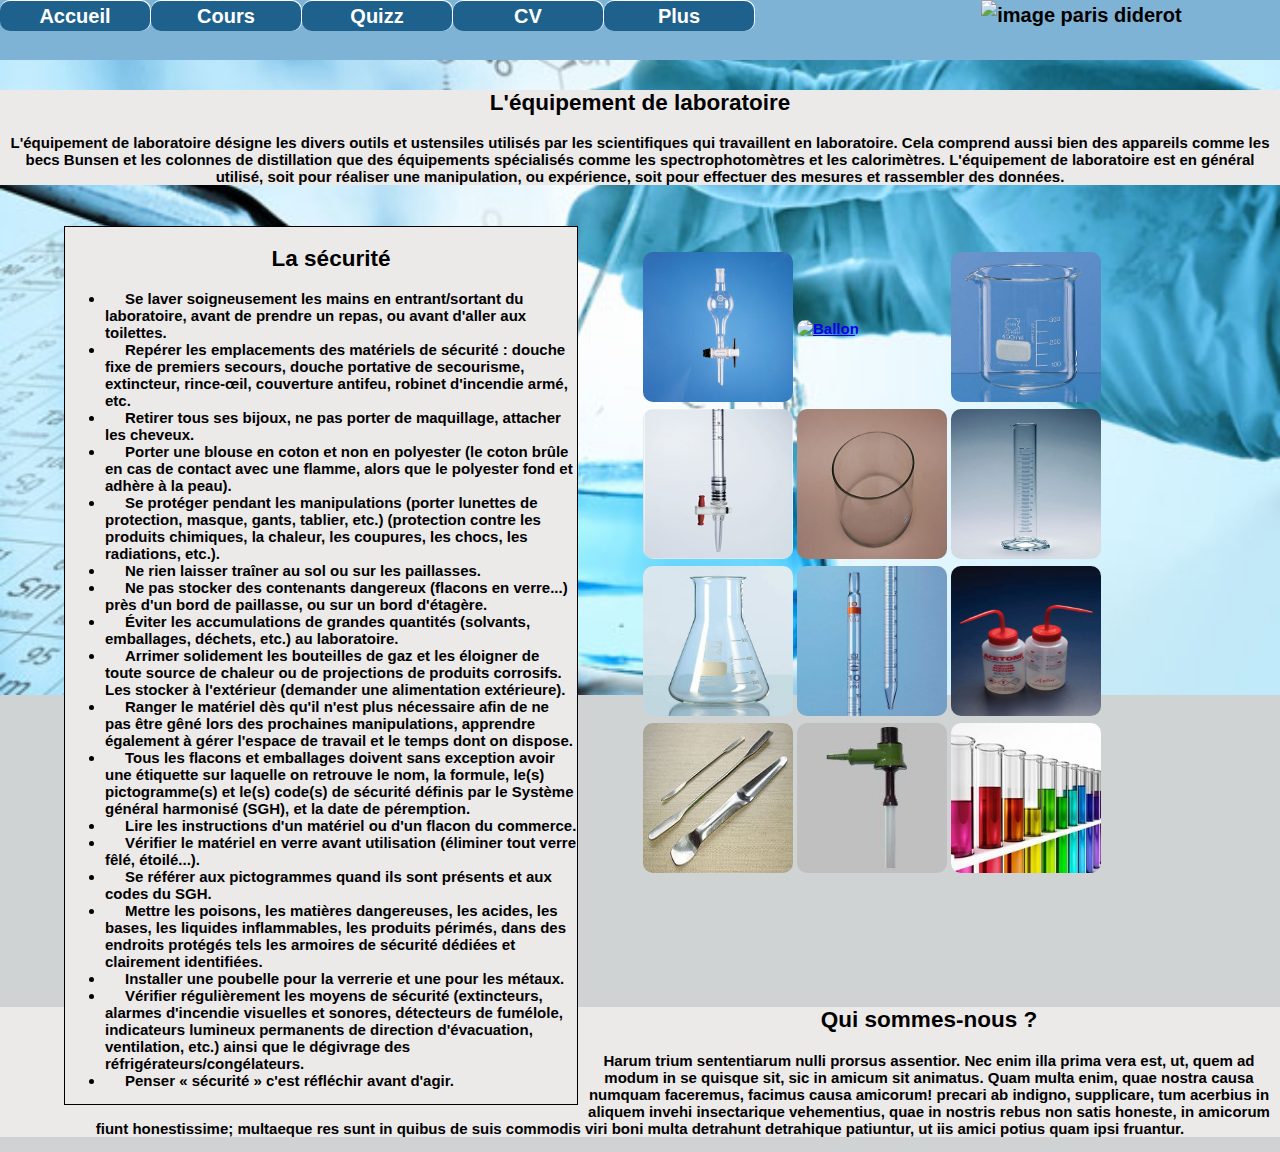
==== commit f6dee38f: "ajout media" ====
--- a/index.html
+++ b/index.html
@@ -9,44 +9,43 @@
 
 
     <body>
-        <nav>
-            <ul>
-                <li>
-                    <a href="index.html">Accueil</a>
-                </li>
-                <li>
-                    <a href="Cours_general.html">Cours</a>
-                        <ul>
-                            <li><a href="Cours_general.html">Cours général </a> </li>
-                            <li><a href="Cours_verre.html">Cours verre </a></li>
-                        </ul>
-                </li>
-                <li>
-                    <a href="Quizz.html">Quizz</a>
-                </li>
-                <li>
-                    <a href="CV.html">CV</a>
-                    <ul>
-                        <li><a href="CV_Missolo.html">CV missolo</a></li>
-                        <li><a href="CV_Desousa.html">CV desousa</a></li>
-                    </ul>
-                </li>
-                <li>
-                    <a href="#">plus </a>
-                    <ul>
-                        <li><a href="Liens.html">Liens </a>
-                            <ul>
-                                <li><a href="https://fr.wikipedia.org/wiki/Verrerie_de_laboratoire"> Lien wikipedia</a> </li>
-                                <li><a href="http://thedoc777.free.fr/pageverre.htm">Lycée Mermoz</a></li>
-                            </ul>
-                        </li>
-                        <li><a href="Contact.html">Nous contacter</a></li>
-                    </ul>
-                </li>
-            </ul>
+      <nav>
+          <ul>
+              <li>
+                  <a href="index.html">Accueil</a>
+              </li>
+              <li>
+                  <a href="Cours_general.html">Cours</a>
+                      <ul>
+                          <li><a href="Cours_general.html">Cours général </a> </li>
+                          <li><a href="Cours_verre.html">Cours verre </a></li>
+                      </ul>
+              </li>
+              <li>
+                  <a href="Quizz.html">Quizz</a>
+              </li>
+              <li>
+                  <a href="#">CV</a>
+                  <ul>
+                      <li><a href="CV_Missolo.html">CV missolo</a></li>
+                      <li><a href="CV_Desousa.html">CV desousa</a></li>
+                  </ul>
+              </li>
+              <li>
+                  <a href="#">Plus </a>
+                  <ul>
+                      <li><a href="#">Liens </a>
+                          <ul>
+                              <li><a href="https://fr.wikipedia.org/wiki/Verrerie_de_laboratoire"> Lien wikipedia</a> </li>
+                              <li><a href="http://thedoc777.free.fr/pageverre.htm">Lycée Mermoz</a></li>
+                          </ul>
+                      </li>
+                  </ul>
+              </li>
+          </ul>
 
-            <img alt="image paris diderot" src="./Images/LOGO-PARIS-DIDEROT.jpg">
-        </nav>
+          <img alt="image paris diderot" src="./Images/LOGO-PARIS-DIDEROT.jpg">
+      </nav>
 
             <article id="articleduhaut">
                 <header>
--- a/fichier_css/style.css
+++ b/fichier_css/style.css
@@ -137,6 +137,19 @@
 /*****************************/
 /*TABLEAU */
 
+@media screen and (max-width: 850px) {
+      table {
+        display: none;
+      }
+      img {
+        display: none;
+      }
+      body {
+        font-size : 10px;
+      }
+
+    }
+
 table.tableauimg {
   text-decoration : none; /* enleve les souligne */
 }
